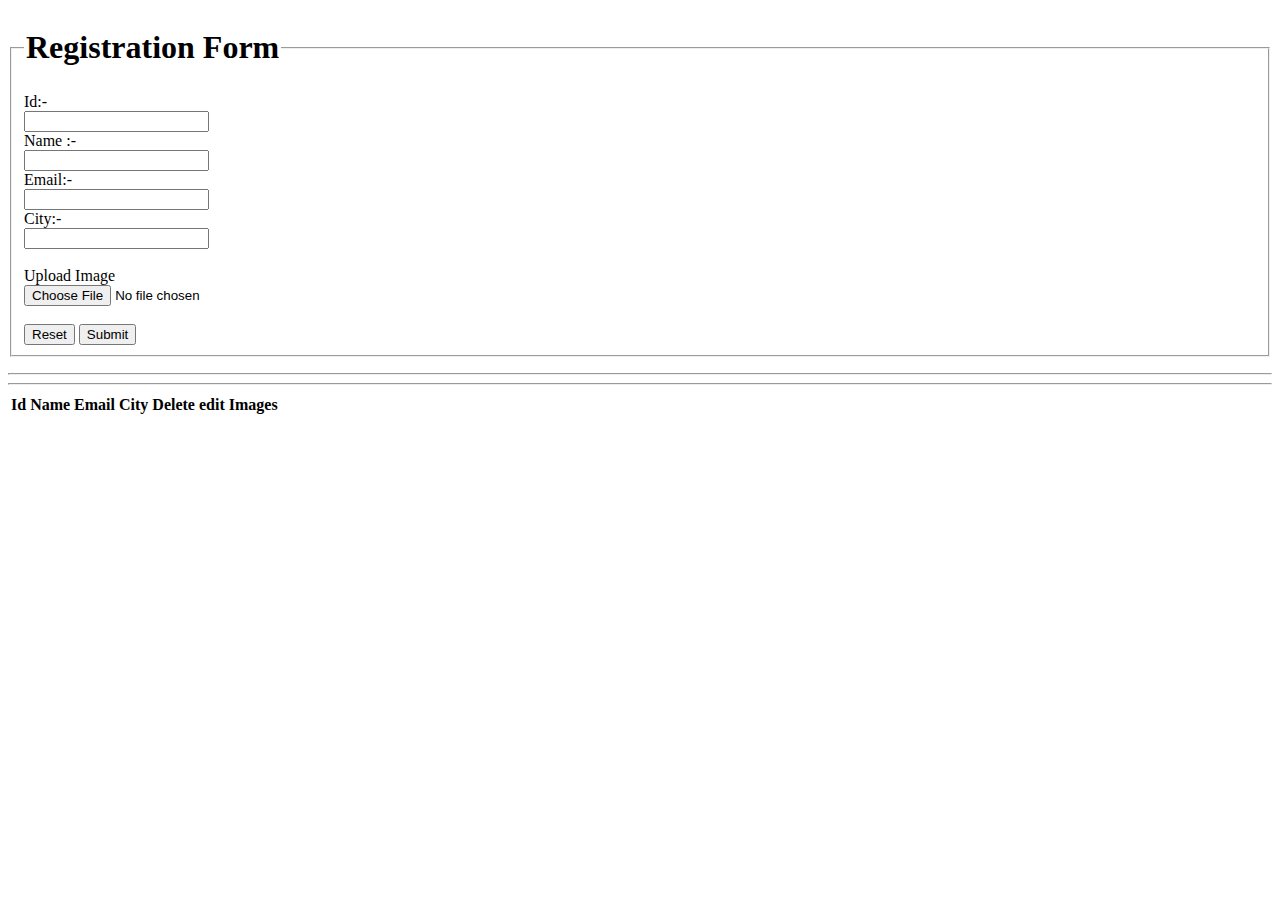
==== index.html @ 6da7017f "adding all files" ====
<!DOCTYPE HTML>
<html>
<head>
        <!-- <script src="https://ajax.googleapis.com/ajax/libs/jquery/3.3.1/jquery.min.js"> -->
            <!-- <script src="https://ajax.aspnetcdn.com/ajax/jQuery/jquery-3.3.1.min.js"></script> -->

    <link rel="stylesheet" type="text/css" href="/home/sm.goel/training/project/style/style.css">
</head> 
<body onload="load()">  
<form class="myform">
<fieldset>
    <legend> <h1>Registration Form</h1></legend> 
     <label>Id:-</label> <br>
        <input type="text" name="id" id="id" required><br>
       <label> Name :-</label><br>
        <input type="text" name="name" id="name" required><br>
       <label> Email:-</label><br>
        <input type="email" name="email" id="email" required> <br>
        <label>City:-</label><br>
        <input type="text" name="city" id="city" required>
        <br><br>
        <label>Upload Image</label><br>
        <input type="file"  accept="image/*" name="image" id="file1" required>
        <!-- <input type="file" accept="image/*" id="image" value="upload your image"> -->
        <br><br>
        <input type="reset" id="reset" name="reset">
        <input type="button" id="submit" onclick="regform()" value="Submit">
</fieldset>
</form>
<p id="demo"></p>
<hr><hr>
<!-- <table>
    <tr>
        <th>Id</th>
        <th>Name</th>
        <th>Email</th>
        <th>City</th>
    </tr>
</table> -->
<div>
<table id="mytable">
    <tr>
         <th contenteditable="false">Id</th>
        <th contenteditable="false">Name</th>
        <th contenteditable="false">Email</th>
        <th contenteditable="false">City</th>
        <th>Delete</th>
        <th>edit</th>
        <th contenteditable="false">Images</th>

    </tr>
</table>
</div>
<!-- <div class="btn">
        <input type="button" id="del" onclick="del()" value="Delete">
      <br>  <br><input type="button" id="edit" onclick="edit()" value="Edit">
    </div> -->

<script src="/home/sm.goel/training/project/script/custom.js"></script>

</body>
</html>
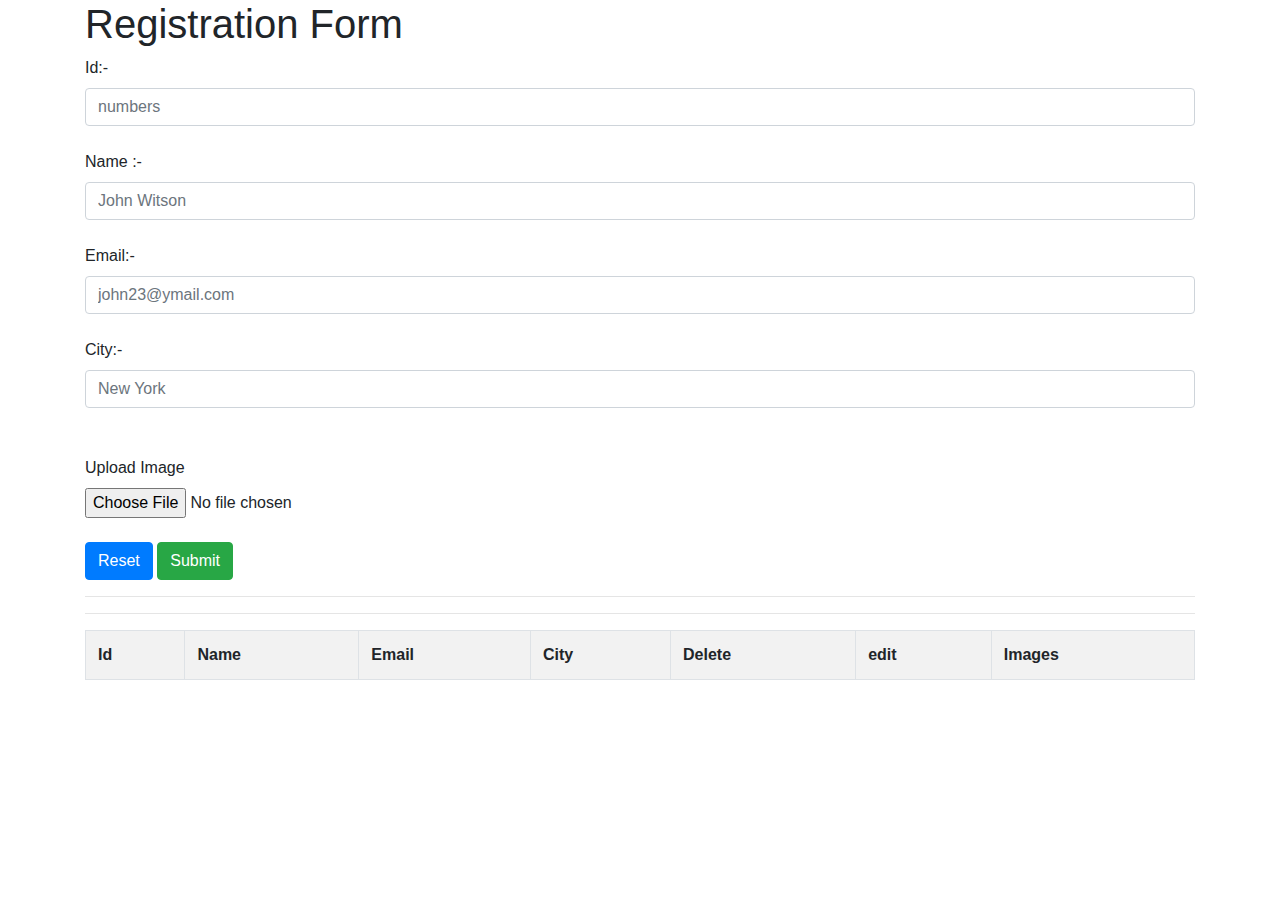
==== commit 9dd8b929: "training_regForm" ====
--- a/index.html
+++ b/index.html
@@ -1,31 +1,43 @@
 <!DOCTYPE HTML>
 <html>
 <head>
-        <!-- <script src="https://ajax.googleapis.com/ajax/libs/jquery/3.3.1/jquery.min.js"> -->
-            <!-- <script src="https://ajax.aspnetcdn.com/ajax/jQuery/jquery-3.3.1.min.js"></script> -->
+             <!-- Latest compiled and minified CSS -->
+<link rel="stylesheet" href="https://maxcdn.bootstrapcdn.com/bootstrap/4.1.3/css/bootstrap.min.css">
 
-    <link rel="stylesheet" type="text/css" href="/home/sm.goel/training/project/style/style.css">
+<!-- jQuery library -->
+<script src="https://ajax.googleapis.com/ajax/libs/jquery/3.3.1/jquery.min.js"></script>
+
+<!-- Popper JS -->
+<script src="https://cdnjs.cloudflare.com/ajax/libs/popper.js/1.14.3/umd/popper.min.js"></script>
+
+<!-- Latest compiled JavaScript -->
+<script src="https://maxcdn.bootstrapcdn.com/bootstrap/4.1.3/js/bootstrap.min.js"></script>
+
+
+     <!-- <link rel="stylesheet" type="text/css" href="/home/sm.goel/training/project/style/style.css">  -->
 </head> 
-<body onload="load()">  
-<form class="myform">
-<fieldset>
+<body onload="load()"> 
+<div class="container"> 
+<form>
+    <div class="form-group">
     <legend> <h1>Registration Form</h1></legend> 
      <label>Id:-</label> <br>
-        <input type="text" name="id" id="id" required><br>
+        <input type="text" name="id" id="id" class="form-control" placeholder="numbers" required><br>
        <label> Name :-</label><br>
-        <input type="text" name="name" id="name" required><br>
+        <input type="text" name="name" size="45" id="name" class="form-control" placeholder="John Witson" required><br>
        <label> Email:-</label><br>
-        <input type="email" name="email" id="email" required> <br>
+        <input type="email" name="email" id="email" size="45" class="form-control" placeholder="john23@ymail.com" required> <br>
         <label>City:-</label><br>
-        <input type="text" name="city" id="city" required>
+        <input type="text" name="city" id="city" size="45" class="form-control" placeholder="New York" required>
         <br><br>
         <label>Upload Image</label><br>
-        <input type="file"  accept="image/*" name="image" id="file1" required>
+        <input type="file"  accept="image/*" onchange="showimg()" name="image" id="file1" required>
+        <img src="" height="auto" width="80px" id="preview">
         <!-- <input type="file" accept="image/*" id="image" value="upload your image"> -->
         <br><br>
-        <input type="reset" id="reset" name="reset">
-        <input type="button" id="submit" onclick="regform()" value="Submit">
-</fieldset>
+        <input type="reset" id="reset" class="btn btn-primary" onclick="resetpreview()" name="reset">
+        <input type="button" id="submit" onclick="regform()" value="Submit" class="btn btn-success" >
+    </div>
 </form>
 <p id="demo"></p>
 <hr><hr>
@@ -37,8 +49,8 @@
         <th>City</th>
     </tr>
 </table> -->
-<div>
-<table id="mytable">
+<div class="table-responsive">
+<table id="mytable" class="table table-striped table-bordered table-hover">
     <tr>
          <th contenteditable="false">Id</th>
         <th contenteditable="false">Name</th>
@@ -51,6 +63,7 @@
     </tr>
 </table>
 </div>
+</div>
 <!-- <div class="btn">
         <input type="button" id="del" onclick="del()" value="Delete">
       <br>  <br><input type="button" id="edit" onclick="edit()" value="Edit">
